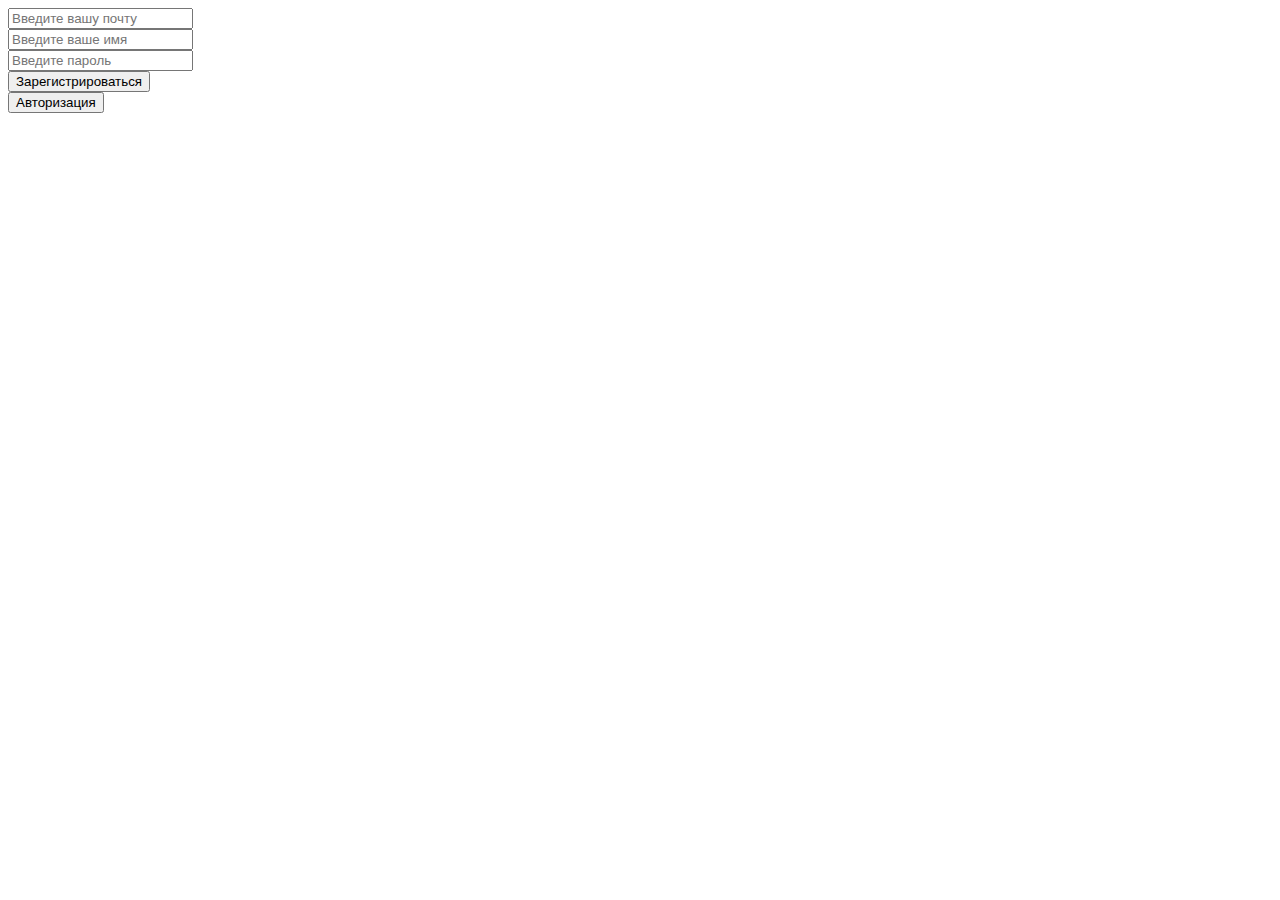
==== Frontend/templates/register.html @ 5024bdce "Added connect to site Added Frontend part" ====
<!DOCTYPE html>
<html>
    <head>
        <title>Tavern</title>
        <link rel="stylesheet" type="text/css" href="static/styles/style.css">
    </head>
    <body>
        <form id="Register">
            <input type="email" id="email" name="username"  placeholder="Введите вашу почту" required>
            <br>
            <input type="text" id="username" name="username" placeholder="Введите ваше имя" >
            <br>
            <input type="password" id="password" name="password" placeholder="Введите пароль">
            <br>
            <button type="button" onclick="submitRegister()" class="register-button-register">Зарегистрироваться</button>
            <br>
            <button type="button" onclick="redirectToLogin()" class="register-button-login">Авторизация</button>
        </form>
        <script src="static/scripts/register.js"></script>
    </body>
</html>
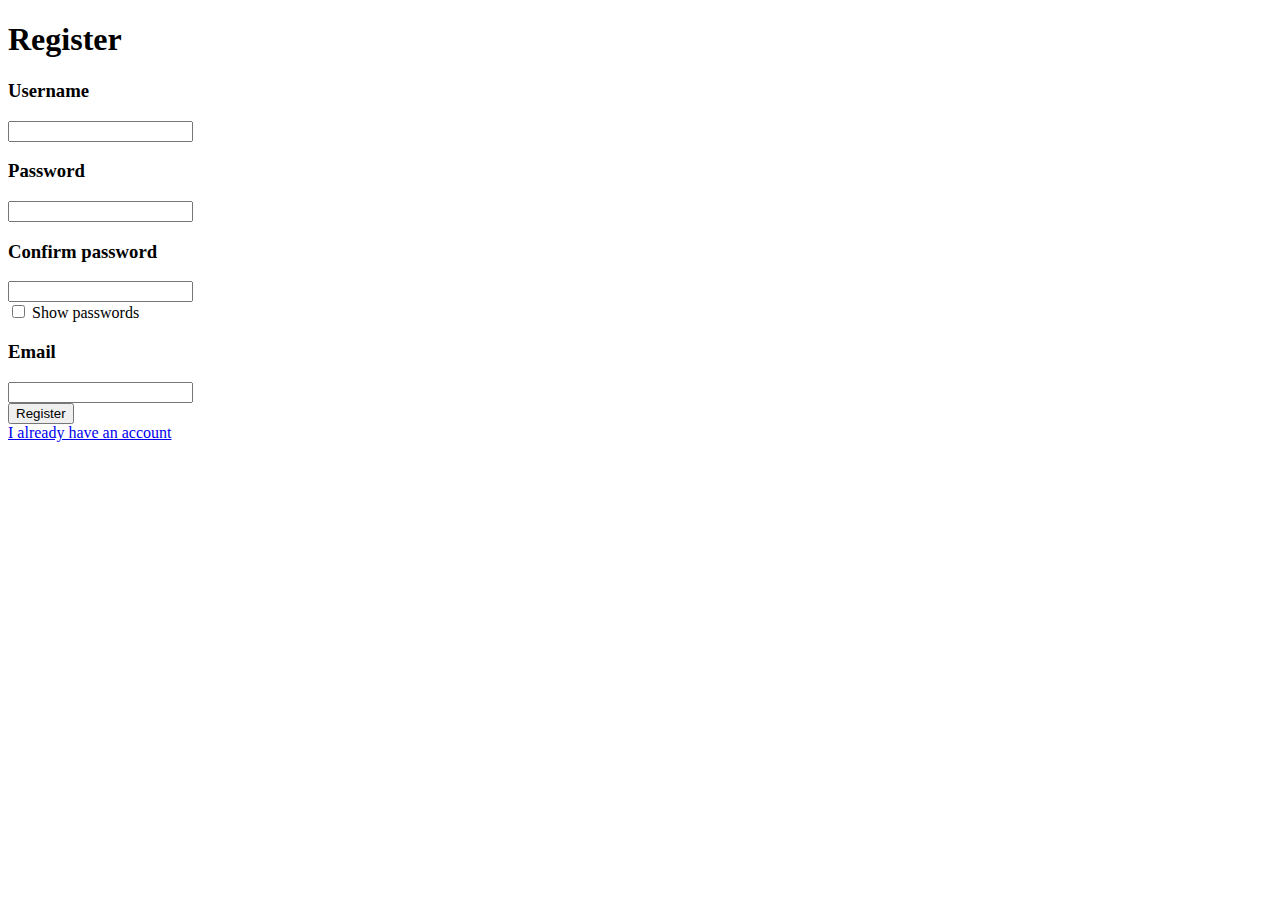
==== commit b94cb1d4: "Rewrited styles and login and register pages" ====
--- a/Frontend/templates/register.html
+++ b/Frontend/templates/register.html
@@ -1,21 +1,31 @@
 <!DOCTYPE html>
 <html>
     <head>
-        <title>Tavern</title>
-        <link rel="stylesheet" type="text/css" href="static/styles/style.css">
+        <title>Register</title>
+        <link rel="stylesheet" href="/static/css/style.css">
+        <link rel="stylesheet" href="/static/css/form.css">
     </head>
     <body>
-        <form id="Register">
-            <input type="email" id="email" name="username"  placeholder="Введите вашу почту" required>
-            <br>
-            <input type="text" id="username" name="username" placeholder="Введите ваше имя" >
-            <br>
-            <input type="password" id="password" name="password" placeholder="Введите пароль">
-            <br>
-            <button type="button" onclick="submitRegister()" class="register-button-register">Зарегистрироваться</button>
-            <br>
-            <button type="button" onclick="redirectToLogin()" class="register-button-login">Авторизация</button>
-        </form>
-        <script src="static/scripts/register.js"></script>
+        <div id="center">
+            <h1>Register</h1>
+            <form>
+                <h3>Username</h3>
+                <input type="text" name="username" id="username">
+                <h3>Password</h3>
+                <input type="password" name="password" id="password">
+                <h3>Confirm password</h3>
+                <input type="password" name="confirm" id="confirm"><br>
+                <input type="checkbox" name="show" id="show">
+                <label for="show">Show passwords</label>
+                <h3>Email</h3>
+                <input type="email" name="email" id="email"><br>
+                <div id="buttonbox">
+                    <button class="mainbtn">Register</button>
+                </div>
+            </form>
+            <div id="linkbox">
+                <a href="/login">I already have an account</a>
+            </div>
+        </div>
     </body>
 </html>